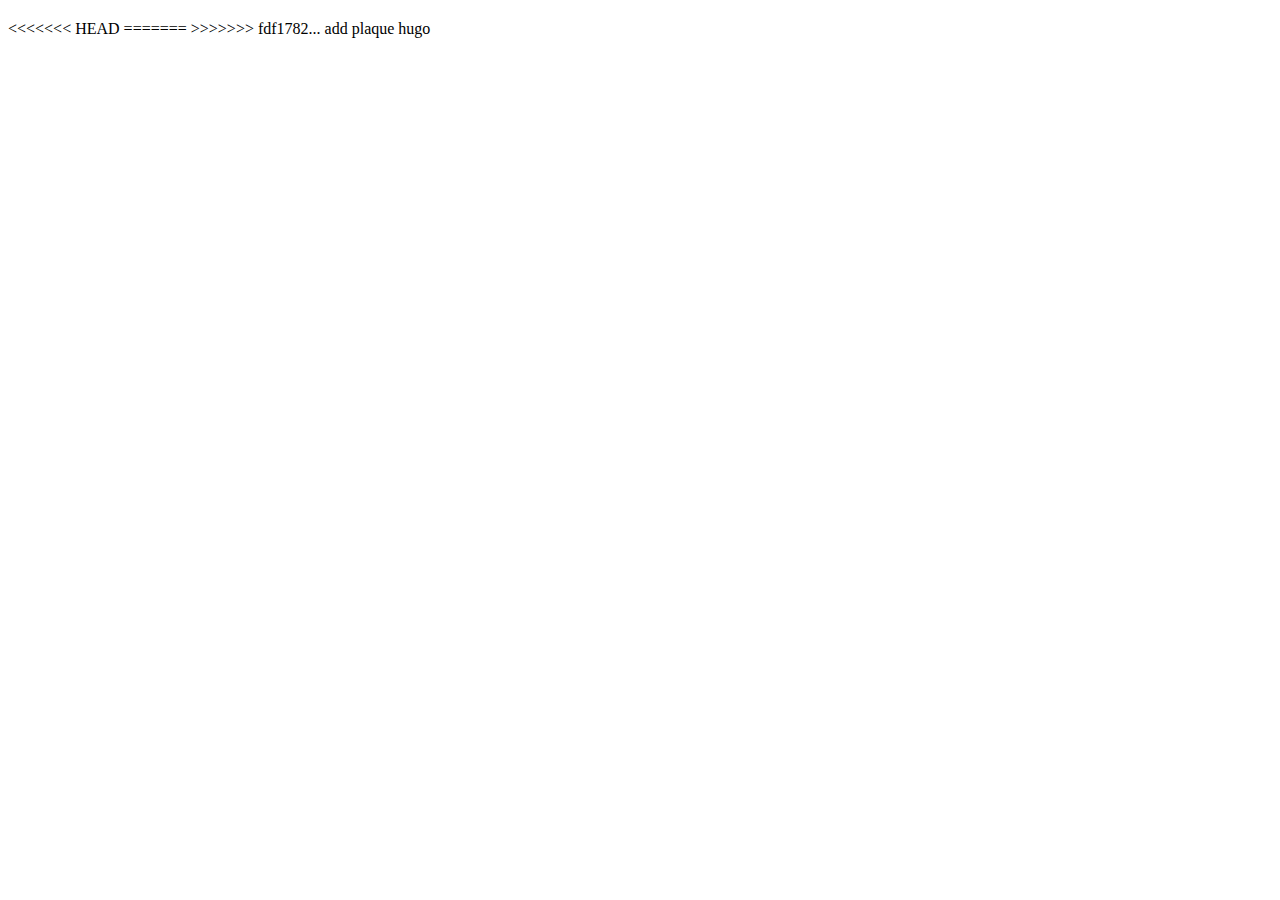
==== accueil/index.html @ 90ab9147 "add plaque hugo" ====
<!DOCTYPE html>
<html lang="fr">
<head>
    <meta charset="UTF-8">
    <meta name="viewport" content="width=device-width, initial-scale=1.0">
    <link rel="stylesheet" href="style.css">
    <title>Accueil</title>
</head>
<body>















    <!-----------------MENU---------------------->

    <div class="presentation">
        <h2 class="prenom_nom"></h2>
        <p class="texte_presentaion"></p>
    </div> 
    
<<<<<<< HEAD

=======
>>>>>>> fdf1782... add plaque hugo












    <div class="presentation">
        <h2 class="prenom_nom"></h2>
        <p class="texte_presentaion"></p>
    </div>

</body>
</html>
---- accueil/style.css ----
body{

}
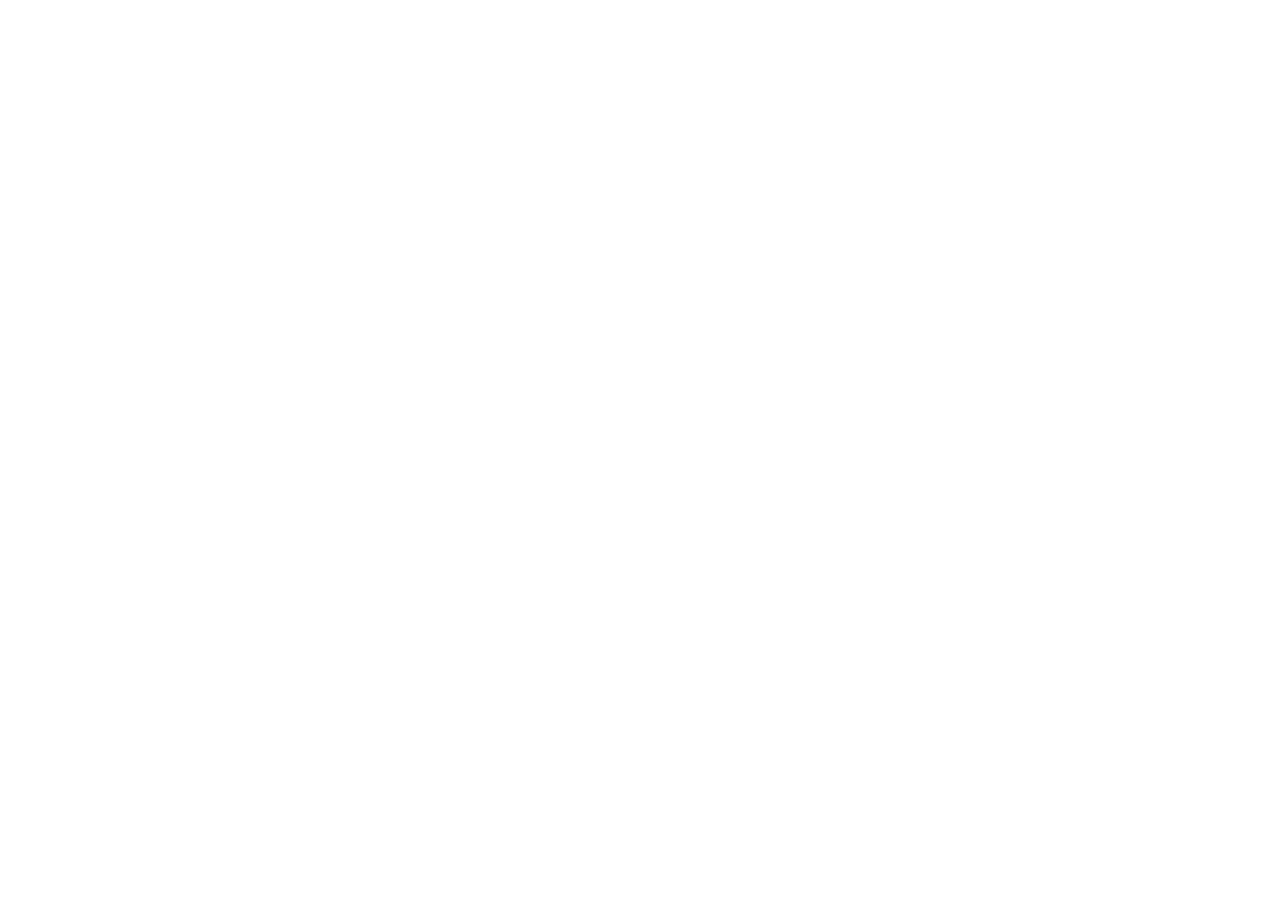
==== commit 570220df: "modif riki" ====
--- a/accueil/index.html
+++ b/accueil/index.html
@@ -24,15 +24,8 @@
 
     <!-----------------MENU---------------------->
 
-    <div class="presentation">
-        <h2 class="prenom_nom"></h2>
-        <p class="texte_presentaion"></p>
-    </div> 
-    
-<<<<<<< HEAD
 
-=======
->>>>>>> fdf1782... add plaque hugo
+
 
 
 
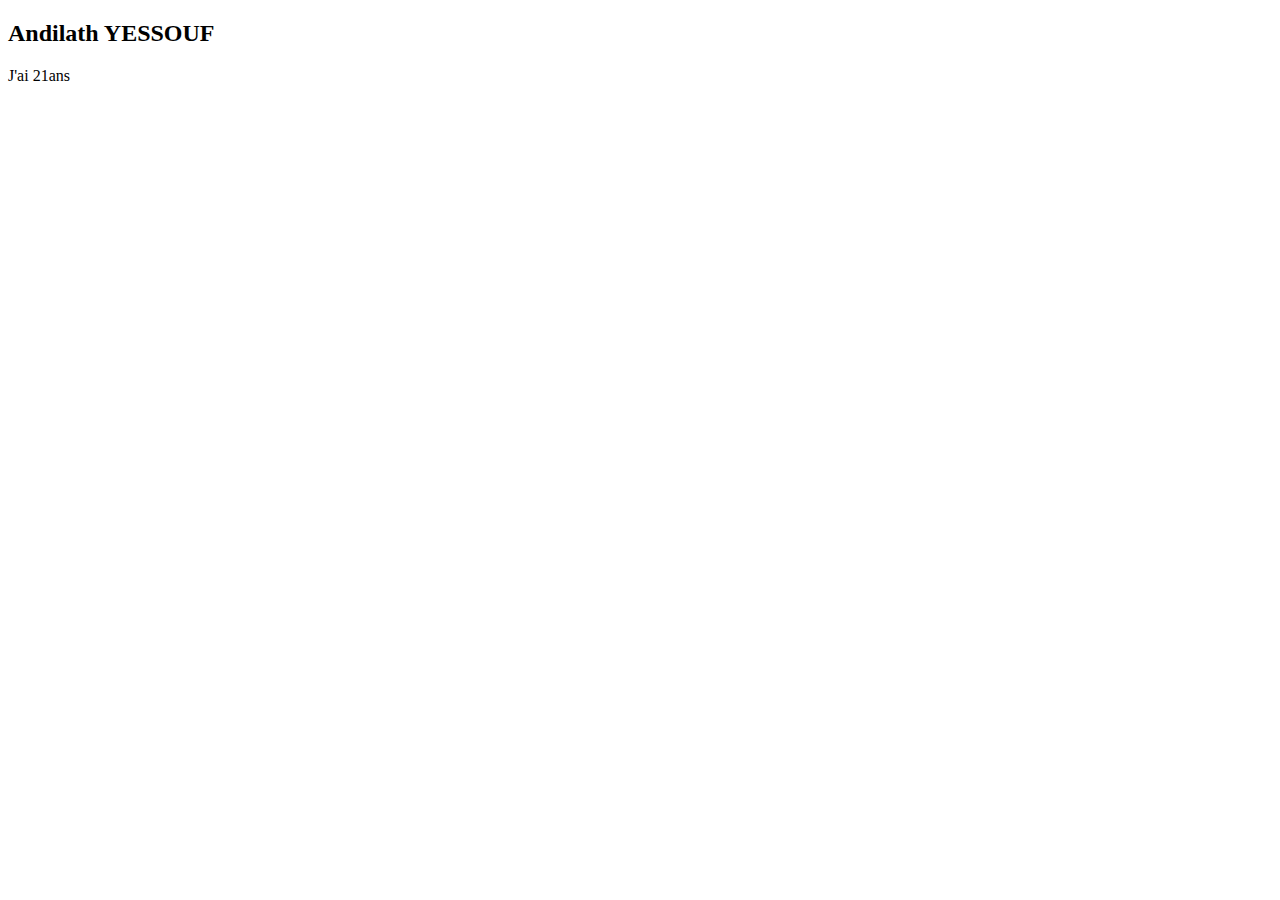
==== commit 2ebb90f8: "ajout présentation andilath" ====
--- a/accueil/index.html
+++ b/accueil/index.html
@@ -24,24 +24,16 @@
 
     <!-----------------MENU---------------------->
 
-
-
-
-
-
-
-
-
-
-
-
-
-
-
     <div class="presentation">
         <h2 class="prenom_nom"></h2>
         <p class="texte_presentaion"></p>
     </div>
 
+
+    <div class="presentation">
+        <h2 class="prenom_nom">Andilath YESSOUF</h2>
+        <p class="texte_presentaion">J'ai 21ans</p>
+    </div> 
+    
 </body>
 </html>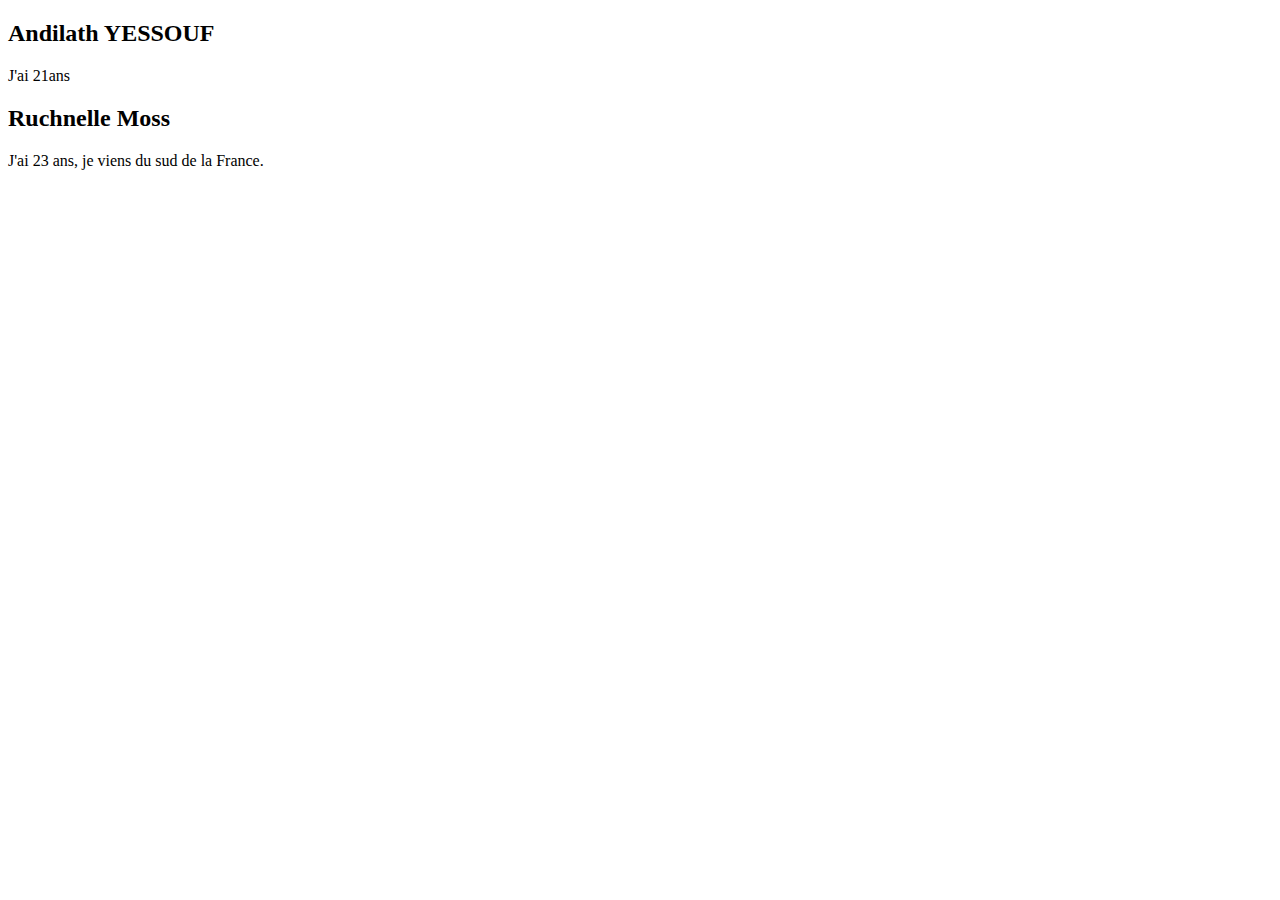
==== commit 699e7a92: "Ajout modif Ruchnelle" ====
--- a/accueil/index.html
+++ b/accueil/index.html
@@ -35,5 +35,11 @@
         <p class="texte_presentaion">J'ai 21ans</p>
     </div> 
     
+
+    <div class="presentation">
+        <h2 class="prenom_nom">Ruchnelle Moss</h2>
+        <p class="texte_presentaion">J'ai 23 ans, je viens du sud de la France.</p>
+    </div> 
+
 </body>
 </html>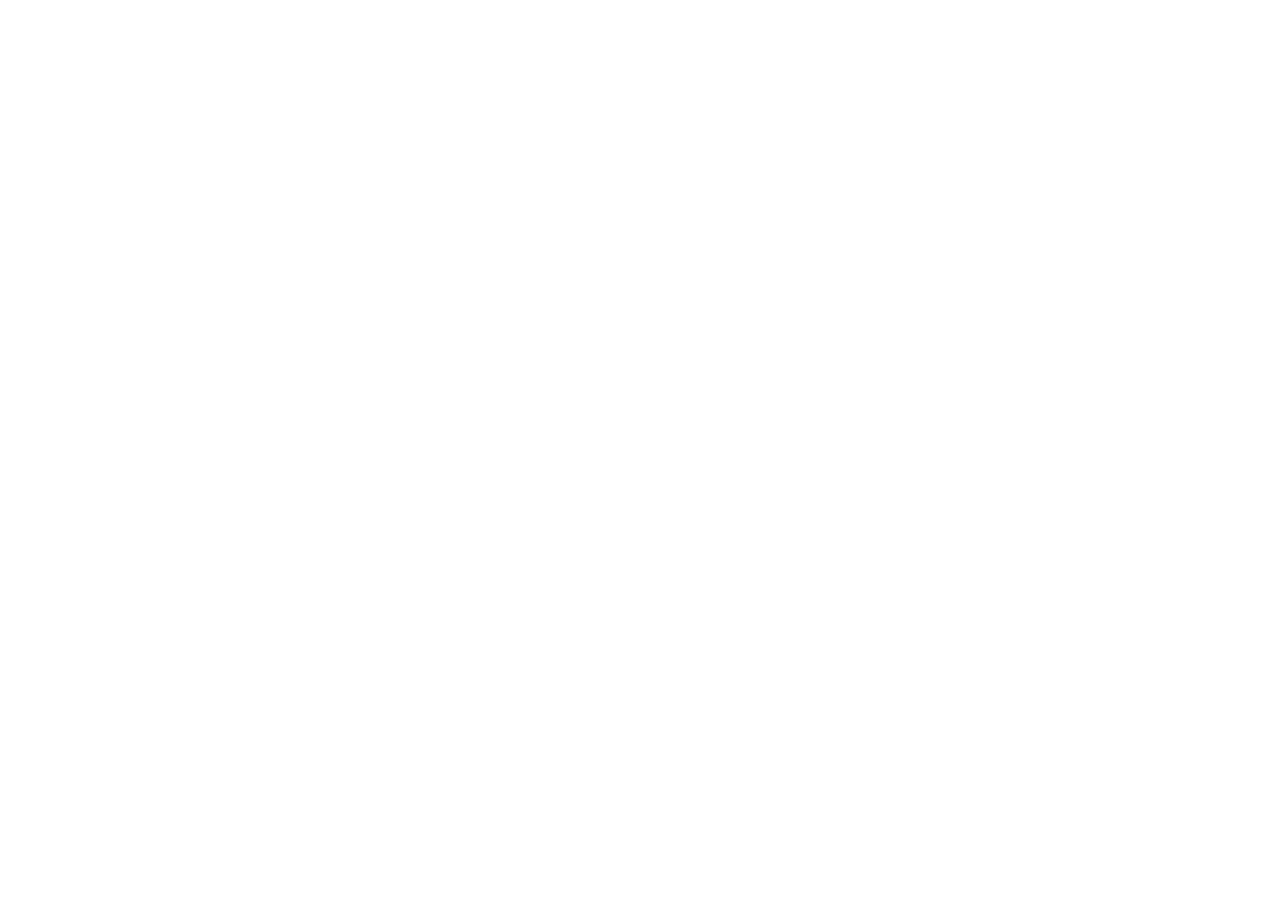
==== commit 24105640: "Merge COMMUN TO MASTER V1.0" ====
--- a/accueil/index.html
+++ b/accueil/index.html
@@ -8,38 +8,5 @@
 </head>
 <body>
 
-
-
-
-
-
-
-
-
-
-
-
-
-
-
-    <!-----------------MENU---------------------->
-
-    <div class="presentation">
-        <h2 class="prenom_nom"></h2>
-        <p class="texte_presentaion"></p>
-    </div>
-
-
-    <div class="presentation">
-        <h2 class="prenom_nom">Andilath YESSOUF</h2>
-        <p class="texte_presentaion">J'ai 21ans</p>
-    </div> 
-    
-
-    <div class="presentation">
-        <h2 class="prenom_nom">Ruchnelle Moss</h2>
-        <p class="texte_presentaion">J'ai 23 ans, je viens du sud de la France.</p>
-    </div> 
-
 </body>
 </html>